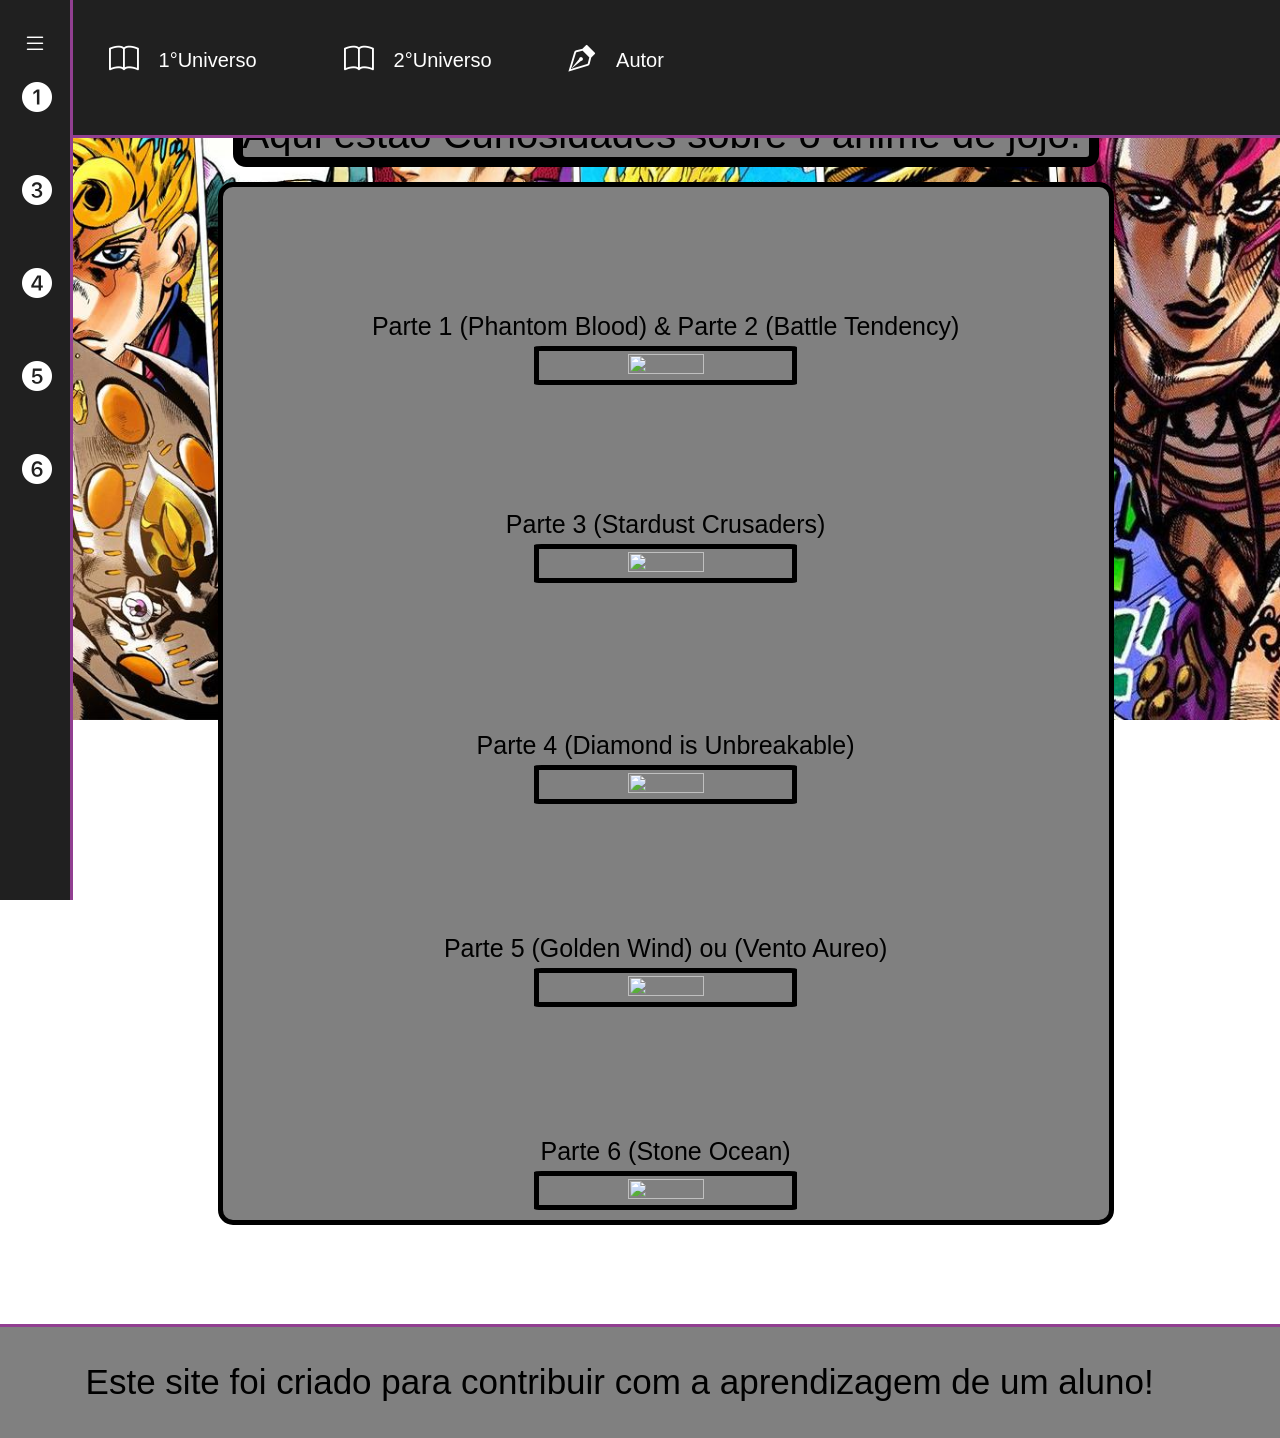
==== Projeto/anime.html @ 6b38cab1 "a" ====
<!DOCTYPE html>
<html lang="pt-br">

<head>
    <meta charset="UTF-8">
    <meta name="viewport" content="width=device-width, initial-scale=1.0">
    <title>anime</title>
    <link rel="icon" href="img/JoJos-Bizarre-Adventure-Jojo-PNG-Photo-300x279.png">
    <link rel="stylesheet" href="https://cdn.jsdelivr.net/npm/bootstrap-icons@1.11.3/font/bootstrap-icons.min.css">
    <link rel="stylesheet" href="css/stylemenu.css">
    <link rel="stylesheet" href="css/stylemain.css">
    <link rel="stylesheet" href="css/stylefooter.css">
</head>

<body id="p4">
    <header>
        <div>
            <ul id="menu-superior">
                <li class="item-header">
                    <a href="index.html">
                        <span class="icon"><i class="bi bi-book"></i></span>
                        <span class="txt-link">1°Universo</span>
                    </a>
                </li>
                <li class="item-header">
                    <a href="mangau2.html">
                        <span class="icon"><i class="bi bi-book"></i></span>
                        <span class="txt-link">2°Universo</span>
                    </a>
                </li>
                <li class="item-header">
                    <a href="autor.html">
                        <span class="icon"><i class="bi bi-vector-pen"></i></span>
                        <span class="txt-link">Autor</span>
                    </a>
                </li>
            </ul>
        </div>
        <nav class="menu-lateral">
            <div class="btn-expandir">
                <i class="bi bi-list" id="btnExp"></i>
            </div>
            <ul>
                <li class="item-menu">
                    <a href="#parta12">
                        <span class="icon"><i class="bi bi-1-circle-fill"></i></span>
                        <span class="txt-link">Parte</span>
                    </a>
                </li>

                <li class="item-menu">
                    <a href="#parta3">
                        <span class="icon"><i class="bi bi-3-circle-fill"></i></i></span>
                        <span class="txt-link">Parte</span>
                    </a>
                </li>

                <li class="item-menu">
                    <a href="#parta4">
                        <span class="icon"><i class="bi bi-4-circle-fill"></i></span>
                        <span class="txt-link">Parte</span>
                    </a>
                </li>

                <li class="item-menu">
                    <a href="#parta5">
                        <span class="icon"><i class="bi bi-5-circle-fill"></i></span>
                        <span class="txt-link">Parte</span>
                    </a>
                </li>

                <li class="item-menu">
                    <a href="#parta6">
                        <span class="icon"><i class="bi bi-6-circle-fill"></i></span>
                        <span class="txt-link">Parte</span>
                    </a>
                </li>
            </ul>
        </nav>
    </header>
    <main>
        <div>
            <h2 class="titulo_pg">Aqui estão Curiosidades sobre o anime de jojo.</h2>
            <div class="fundo">
                <ul class="ulanime">
                    <div id="parta12">
                        <div style="height: 120px;"></div>
                        <li>Parte 1 (Phantom Blood) & Parte 2 (Battle Tendency)</li>
                        <a class="ancoraimg" href="https://youtu.be/l_cqC_U-ANQ?si=Gqx3O6n-Qnu_1Jp6" target="_blank"><img class="imgul"
                                src="https://th.bing.com/th/id/OIP.8K-4tKOPNYVr92pcWIUtawHaKB?rs=1&pid=ImgDetMain"
                                alt=""></a>

                        <div id="parta3">
                            <div style="height: 120px;"></div>
                            <li>Parte 3 (Stardust Crusaders)</li>
                            <a class="ancoraimg" href="https://youtu.be/XKpD3WtFRCs?si=vo4vYw79k2IKJTmq" target="_blank"><img class="imgul"
                                    src="https://th.bing.com/th/id/R.3a1201ea9c2eb80666ee2a7639177b7a?rik=tdvEZbRmdZxY0A&riu=http%3a%2f%2fimg1.ak.crunchyroll.com%2fi%2fspire3%2f86de39072e28bfb07918bad5c6117ef31384824211_full.jpg&ehk=QxvrY154YX31XYaQ5xfk0X%2b7T0MUTsolpQvWCUPmuu8%3d&risl=&pid=ImgRaw&r=0|"
                                    alt=""></a></p>
                        </div>

                        <div id="parta4">
                            <div style="height: 125px;"></div>
                            <li>Parte 4 (Diamond is Unbreakable)</li>
                            <a class="ancoraimg" href="https://youtu.be/t8WxJVBhiTY?si=fClwugBn9IMBaQGi" target="_blank"><img class="imgul"
                                    src="https://cdn.yinghuazy.xyz/upload/vod/20201029-3/b44728ade627e4455e360d9e56297caf.jpg"
                                    alt=""></a>
                        </div>

                        <div id="parta5">
                            <div style="height: 125px;"></div>
                            <li>Parte 5 (Golden Wind) ou (Vento Aureo)</li>
                        </div>
                        <a class="ancoraimg" href="https://youtu.be/Ubve8INYEws?si=CDjny_WAfHX5_zvy" target="_blank"><img class="imgul"
                                src="https://somoskudasai.com/wp-content/uploads/2020/06/jojo5_key2.jpg" alt=""></a>


                        <div id="parta6">
                            <div style="height: 125px;"></div>
                            <li>Parte 6 (Stone Ocean)</li>
                            <a class="ancoraimg" href="https://youtu.be/zmNxNnuILjY?si=wiK76I21Ta6XV6kb" target="_blank"><img class="imgul"
                                    src="https://th.bing.com/th/id/OIP.O4B5B_kcKII6-_ZiW4ERwgHaKh?rs=1&pid=ImgDetMain"
                                    alt=""></a>
                        </div>
                </ul>
            </div>
        </div>
    </main>
    <footer>
        <div>
            <p id="msgfooter">Este site foi criado para contribuir com a aprendizagem de um aluno!</p>
        </div>
    </footer>
    <script src="javascript/menu.js"></script>
</body>

</html>
---- Projeto/css/stylemenu.css ----
header{
    position: absolute;
    top: 0;
    left: 0;
    width: 100%;
    height: 50px;
}
* {
    margin: 0;
    padding: 0;
    box-sizing: border-box;
    font-family: sans-serif;
}

nav.menu-lateral {
    width: 70px;
    height: 100%;
    background-color: #202020;
    padding: 30px 0 50px 1%;
    box-shadow: 3px 0 0 rgb(145, 63, 145);
    position: fixed;
    top: 0;
    left: 0;
    overflow: hidden;
    transition: 0.2s;
}

.btn-expandir {
    width: 100%;
    padding-left: 10px;
}

.btn-expandir>i {
    color: white;
    font-size: 24px;
    cursor: pointer;
    padding: 30px 20px 50px 1%;
}

ul {
    height: 100%;
    list-style-type: none;
}

ul li.item-menu {
    transition: 0.2s;
}

ul li.ativo {
    background-color: rgb(145, 63, 145);
}

ul li.item-menu:hover {
    background: rgb(145, 63, 145);
}

ul li.item-menu a {
    color: white;
    text-decoration: none;
    font-size: 20px;
    padding: 20px 4%;
    display: flex;
    margin-bottom: 10px;
    line-height: 40px;
}

ul li.item-menu a .txt-link {
    margin-left: 20px;
}

ul li.item-menu a .icon>i {
    font-size: 30px;
    margin-left: 7px;
}

nav.menu-lateral.expandir {
    width: 300px;
}

header {
    width: 100%;
    height: 15%;
    background-color: #202020;
    padding: 40px 0 40px 1%;
    box-shadow: 3px 0 0 rgb(145, 63, 145);
    position: fixed;
    top: 0;
    left: 0;
    overflow: hidden;
    transition: 0.2s;
    box-shadow: 0 3px 0 rgb(145, 63, 145);
}
 
#menu-superior{
    display: flex;
}

ul li.item-header a {
    color: white;
    text-decoration: none;
    font-size: 20px;
    display: flex;
    padding: 0% 5% 2% 25%;
    margin: 0 50px 50px 20px;
    transition: .2s;
    text-decoration: solid;
    margin-bottom: 20px;
    line-height: 40px;
}

ul li.item-header a:hover{
    color:  rgb(145, 63, 145);
}
ul li.item-header a .icon>i {
    font-size: 30px;
    margin-left: 17px;
}

ul li.item-header a .txt-link{
    margin-left: 20px;
}
---- Projeto/css/stylemain.css ----
body{
    background-color: transparent;
}
main {
    margin: 8% -7% 8% 17%;
    width: 70%;
    
}

#p1{
    background-image: url(../img/fundop1.jpg);
    background-size: 100%;
    background-repeat: no-repeat;
    background-attachment: fixed;
    margin: 0px 0px 0px 0px;
}
#p2{
    background-image: url(../img/fundop2.jpg);
    background-size: 100%;
    background-repeat: no-repeat;
    background-attachment: fixed;
    margin: 85px 0px 0px 0px;
}
#p3{
    background-image: url(../img/fundop3.jpg);
    background-size: 100%;
    background-repeat: no-repeat;
    background-attachment: fixed;
    margin: 85px 0px 0px 0px;
}

#p4{
    background-image: url(../img/fundop4.jpg);
    background-size: 100%;
    background-repeat: no-repeat;
    background-attachment: fixed;
    margin: 85px 0px 0px 0px;
}

#pgescondida{
    background-image: url(../img/fundo_esteregg.jpg);
    background-size: 100%;
    background-repeat: no-repeat;
    background-attachment: fixed;
    margin: 85px 0px 0px 0px;
}

.fundo{
    border: 5px solid;
    background-color: gray;
    border-radius: 15px;
    margin: 15px 0;
}

.imgmanga{
    width: 19%;
    height: 19%;
    border: 5px solid;
    border-radius: 3%;
    margin: 20px 15px 50px 15px;
}

.titulo_manga{
    font: normal 40px Arial;
    text-align: center;
    margin-top: 5%;
}

.sinopsemanga{
    font-size: 170%;
    font-weight: bold;
    margin: 15px;
}
.titulo_pg{
    background-color: gray;
    font: normal 40px Arial;
    border: 10px solid;
    border-radius: 13px;
    margin: 15px;
}
.p_a_manga{
    font-size: 120%;
    font-weight: bold;
    margin: 15px;
}

.p_autor{
    font-size: 120%;
    font-weight: bold;
    margin: 15px;
}

.a_manga{
    color: rgb(0, 0, 0);
    background-color: rgb(134, 134, 134);
    font-size: 90%;
    font-weight: bold;
    padding: 10px;
    text-decoration: none;
    border: 3px solid; 
    border-radius: 13px;
    transition: color 0.3s;
}

.a_manga:hover{
    color: rgb(16, 16, 92);
    background-color: rgb(160, 85, 230);
}

#esteregg{
    background-color: gray;
    font-size: 100%;
    text-decoration: none;
    transition: color 0.3s;
    border: none;
    margin: 0px 0px 0px 0px;
}

#imgesteregg{
    width: 250px;
    height: 200px;
    border: none;
    border-radius: none;
    
}
button{
    background-color: transparent;
    border: none;
    width: 20%;
}

#nerd{
    width: 20%;
    height: 20%;
    margin: 75px 15px 35px 15px;
}

span{
    font:bold;
    color: white;
}

#giorno{
    border: none;
    width: 25%;
    height: 25%;
    margin: 10px;
}

#imglouvre{
    border: none;
    width: 370px;
    height: 370px;
}

.img_arte{
    width: 25%; 
    height: 25% ; 
    border: none;
    margin: 75px 15px 35px 15px;
}

.imgul{
    width: 30%;
    height: 40%;
    margin: 5px;
    border: 5px solid black;
    border-radius: 3%;
    transition: .2s;
}

.imgul:hover{
    border: 5px solid violet;
}

.ulanime{
    height: 100%;
    font-size: 25px;
    margin: 5px;
    list-style-type: none;
    text-align: center;
}
#meme{
    width: 350px;
    height: 90px;
    margin: 10px;
}
---- Projeto/css/stylefooter.css ----
footer {
    bottom: 0;
    width: 100%;
    background-color: gray;
    padding: 10px;
    box-shadow: 0 0 0 3px rgb(145, 63, 145);
}

p{
    margin: 2% 6%;
}

#msgfooter{
    font-size: 35px;
    font-family: Arial;
}
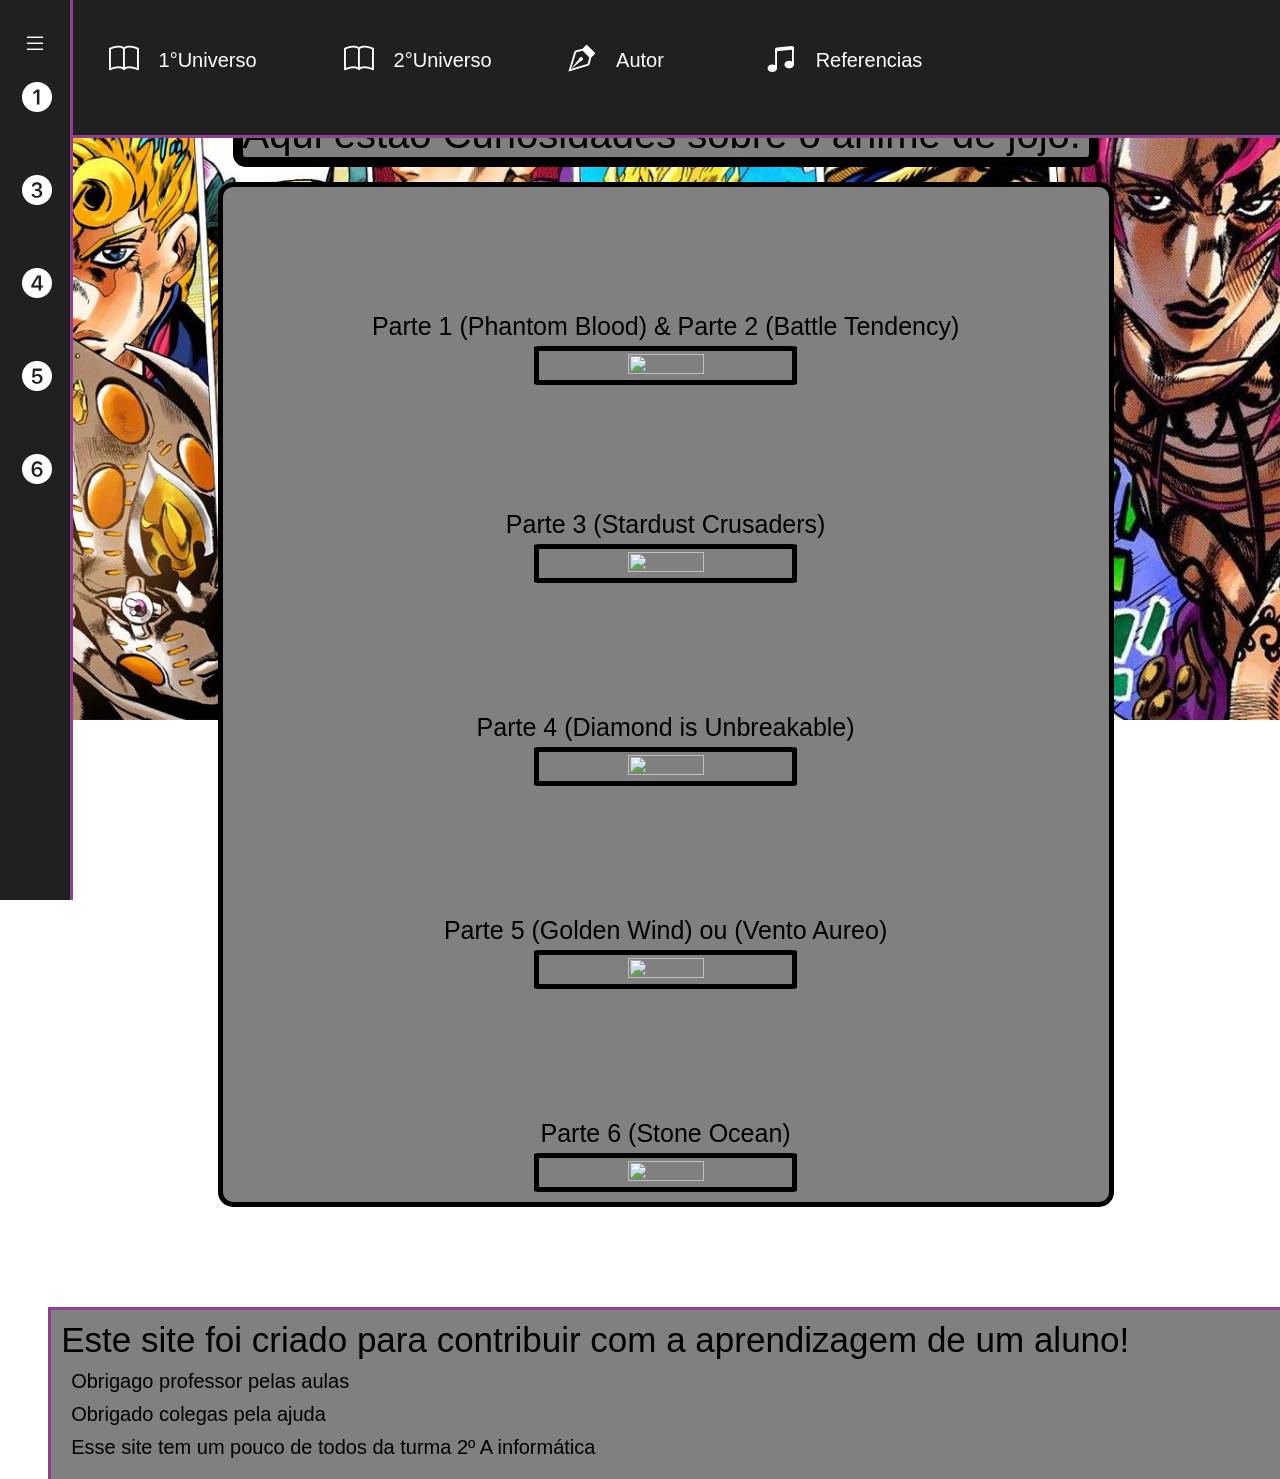
==== commit 610d341c: "a" ====
--- a/Projeto/anime.html
+++ b/Projeto/anime.html
@@ -32,6 +32,12 @@
                     <a href="autor.html">
                         <span class="icon"><i class="bi bi-vector-pen"></i></span>
                         <span class="txt-link">Autor</span>
+                    </a>
+                </li>
+                <li class="item-header">
+                    <a href="referencias.html">
+                        <span class="icon"><i class="bi bi-music-note-beamed"></i></span>
+                        <span class="txt-link">Referencias</span>
                     </a>
                 </li>
             </ul>
@@ -128,6 +134,11 @@
     <footer>
         <div>
             <p id="msgfooter">Este site foi criado para contribuir com a aprendizagem de um aluno!</p>
+            <ul>
+                <li><p class="agradecimentos">Obrigago professor pelas aulas</p></li>
+                <li><p class="agradecimentos">Obrigado colegas pela ajuda</p></li>
+                <li><p class="agradecimentos">Esse site tem um pouco de todos da turma 2º A informática</p></li>
+            </ul>
         </div>
     </footer>
     <script src="javascript/menu.js"></script>
--- a/Projeto/css/stylemenu.css
+++ b/Projeto/css/stylemenu.css
@@ -10,6 +10,7 @@
     padding: 0;
     box-sizing: border-box;
     font-family: sans-serif;
+    scroll-behavior: smooth;
 }
 
 nav.menu-lateral {
--- a/Projeto/css/stylemain.css
+++ b/Projeto/css/stylemain.css
@@ -85,7 +85,7 @@
 }
 
 .p_autor{
-    font-size: 120%;
+    font-size: 26px;
     font-weight: bold;
     margin: 15px;
 }
--- a/Projeto/css/stylefooter.css
+++ b/Projeto/css/stylefooter.css
@@ -4,13 +4,15 @@
     background-color: gray;
     padding: 10px;
     box-shadow: 0 0 0 3px rgb(145, 63, 145);
-}
-
-p{
-    margin: 2% 6%;
+    margin: 0 0 0 4%;
 }
 
 #msgfooter{
     font-size: 35px;
     font-family: Arial;
+}
+
+.agradecimentos{
+    margin: 10px;
+    font-size: 20px
 }
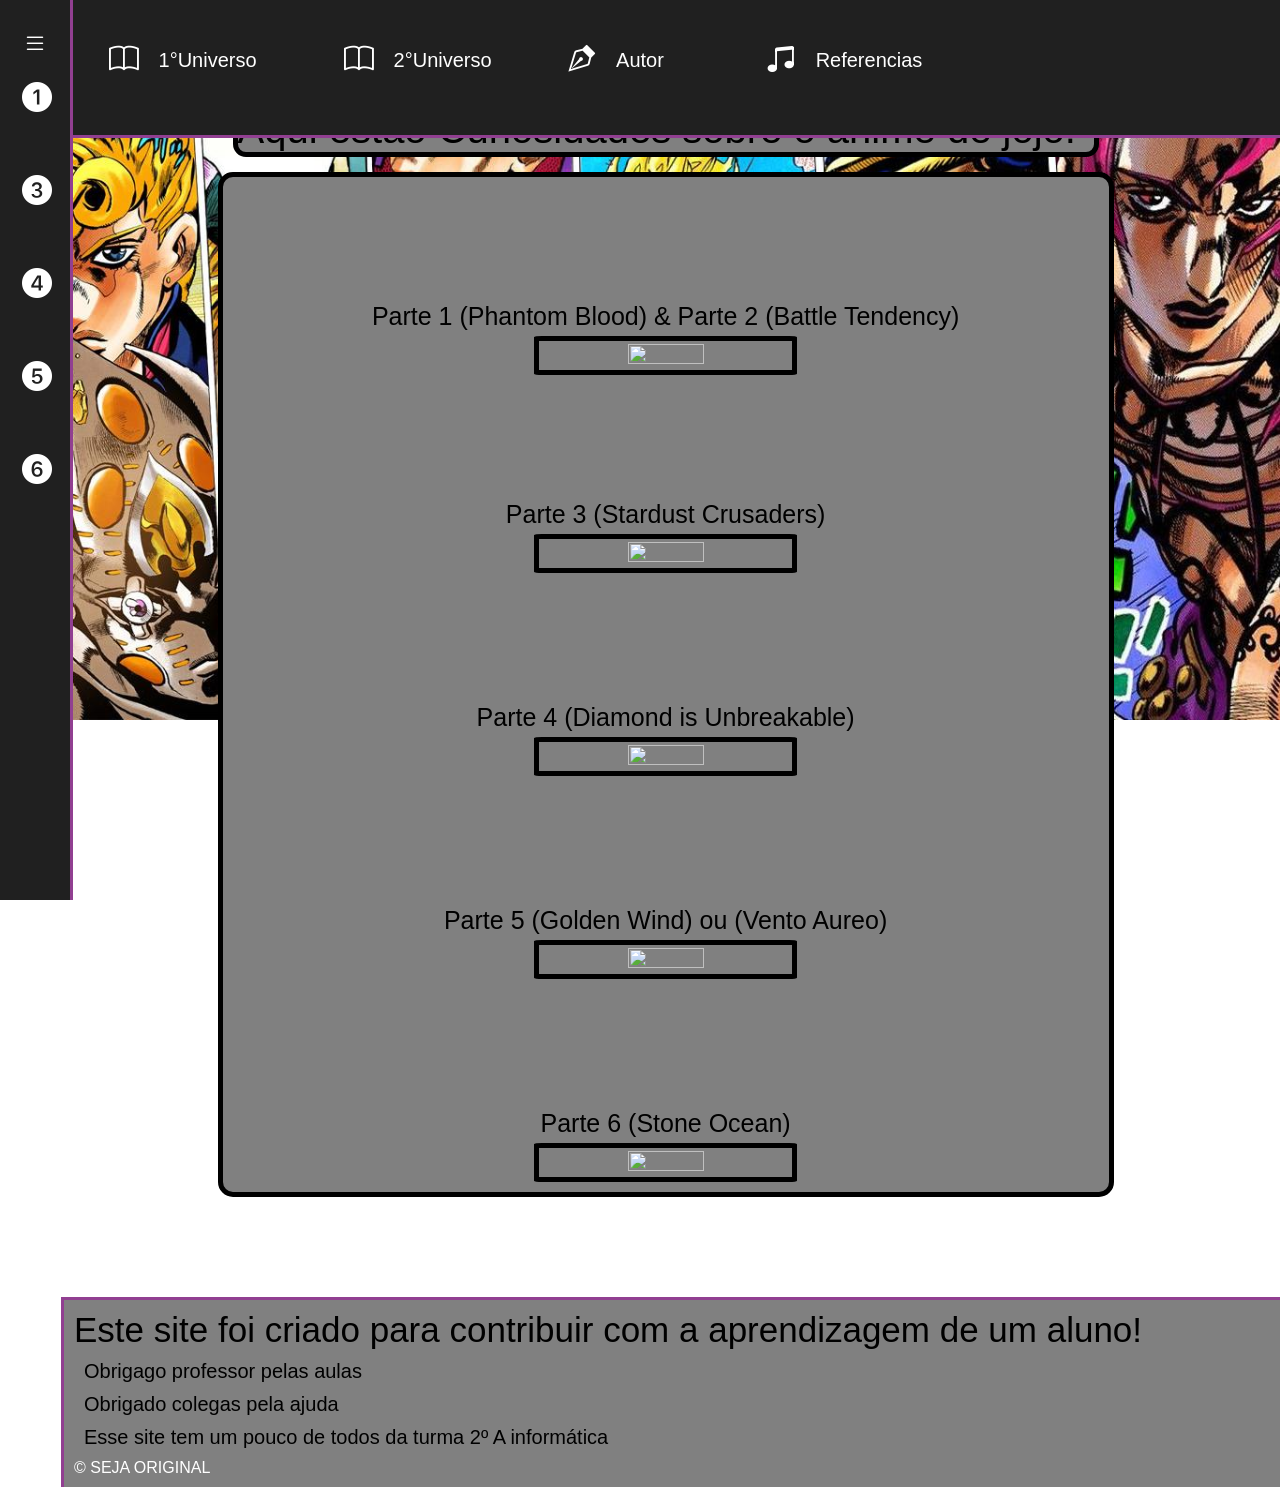
==== commit e27be2f8: "a" ====
--- a/Projeto/anime.html
+++ b/Projeto/anime.html
@@ -14,7 +14,7 @@
 
 <body id="p4">
     <header>
-        <div>
+        <nav>
             <ul id="menu-superior">
                 <li class="item-header">
                     <a href="index.html">
@@ -41,7 +41,7 @@
                     </a>
                 </li>
             </ul>
-        </div>
+        </nav>
         <nav class="menu-lateral">
             <div class="btn-expandir">
                 <i class="bi bi-list" id="btnExp"></i>
@@ -89,44 +89,49 @@
             <h2 class="titulo_pg">Aqui estão Curiosidades sobre o anime de jojo.</h2>
             <div class="fundo">
                 <ul class="ulanime">
-                    <div id="parta12">
+                    <section id="parta12">
                         <div style="height: 120px;"></div>
                         <li>Parte 1 (Phantom Blood) & Parte 2 (Battle Tendency)</li>
-                        <a class="ancoraimg" href="https://youtu.be/l_cqC_U-ANQ?si=Gqx3O6n-Qnu_1Jp6" target="_blank"><img class="imgul"
+                        <a class="ancoraimg" href="https://youtu.be/l_cqC_U-ANQ?si=Gqx3O6n-Qnu_1Jp6"
+                            target="_blank"><img class="imgul"
                                 src="https://th.bing.com/th/id/OIP.8K-4tKOPNYVr92pcWIUtawHaKB?rs=1&pid=ImgDetMain"
                                 alt=""></a>
+                    </section>
+                    <section id="parta3">
+                        <div style="height: 120px;"></div>
+                        <li>Parte 3 (Stardust Crusaders)</li>
+                        <a class="ancoraimg" href="https://youtu.be/XKpD3WtFRCs?si=vo4vYw79k2IKJTmq"
+                            target="_blank"><img class="imgul"
+                                src="https://th.bing.com/th/id/R.3a1201ea9c2eb80666ee2a7639177b7a?rik=tdvEZbRmdZxY0A&riu=http%3a%2f%2fimg1.ak.crunchyroll.com%2fi%2fspire3%2f86de39072e28bfb07918bad5c6117ef31384824211_full.jpg&ehk=QxvrY154YX31XYaQ5xfk0X%2b7T0MUTsolpQvWCUPmuu8%3d&risl=&pid=ImgRaw&r=0|"
+                                alt=""></a></p>
+                    </section>
 
-                        <div id="parta3">
-                            <div style="height: 120px;"></div>
-                            <li>Parte 3 (Stardust Crusaders)</li>
-                            <a class="ancoraimg" href="https://youtu.be/XKpD3WtFRCs?si=vo4vYw79k2IKJTmq" target="_blank"><img class="imgul"
-                                    src="https://th.bing.com/th/id/R.3a1201ea9c2eb80666ee2a7639177b7a?rik=tdvEZbRmdZxY0A&riu=http%3a%2f%2fimg1.ak.crunchyroll.com%2fi%2fspire3%2f86de39072e28bfb07918bad5c6117ef31384824211_full.jpg&ehk=QxvrY154YX31XYaQ5xfk0X%2b7T0MUTsolpQvWCUPmuu8%3d&risl=&pid=ImgRaw&r=0|"
-                                    alt=""></a></p>
-                        </div>
+                    <section id="parta4">
+                        <div style="height: 125px;"></div>
+                        <li>Parte 4 (Diamond is Unbreakable)</li>
+                        <a class="ancoraimg" href="https://youtu.be/t8WxJVBhiTY?si=fClwugBn9IMBaQGi"
+                            target="_blank"><img class="imgul"
+                                src="https://cdn.yinghuazy.xyz/upload/vod/20201029-3/b44728ade627e4455e360d9e56297caf.jpg"
+                                alt=""></a>
+                    </section>
 
-                        <div id="parta4">
-                            <div style="height: 125px;"></div>
-                            <li>Parte 4 (Diamond is Unbreakable)</li>
-                            <a class="ancoraimg" href="https://youtu.be/t8WxJVBhiTY?si=fClwugBn9IMBaQGi" target="_blank"><img class="imgul"
-                                    src="https://cdn.yinghuazy.xyz/upload/vod/20201029-3/b44728ade627e4455e360d9e56297caf.jpg"
-                                    alt=""></a>
-                        </div>
-
-                        <div id="parta5">
-                            <div style="height: 125px;"></div>
-                            <li>Parte 5 (Golden Wind) ou (Vento Aureo)</li>
-                        </div>
-                        <a class="ancoraimg" href="https://youtu.be/Ubve8INYEws?si=CDjny_WAfHX5_zvy" target="_blank"><img class="imgul"
-                                src="https://somoskudasai.com/wp-content/uploads/2020/06/jojo5_key2.jpg" alt=""></a>
+                    <section id="parta5">
+                        <div style="height: 125px;"></div>
+                        <li>Parte 5 (Golden Wind) ou (Vento Aureo)</li>
+                    </section>
+                    <a class="ancoraimg" href="https://youtu.be/Ubve8INYEws?si=CDjny_WAfHX5_zvy" target="_blank"><img
+                            class="imgul" src="https://somoskudasai.com/wp-content/uploads/2020/06/jojo5_key2.jpg"
+                            alt=""></a>
 
 
-                        <div id="parta6">
-                            <div style="height: 125px;"></div>
-                            <li>Parte 6 (Stone Ocean)</li>
-                            <a class="ancoraimg" href="https://youtu.be/zmNxNnuILjY?si=wiK76I21Ta6XV6kb" target="_blank"><img class="imgul"
-                                    src="https://th.bing.com/th/id/OIP.O4B5B_kcKII6-_ZiW4ERwgHaKh?rs=1&pid=ImgDetMain"
-                                    alt=""></a>
-                        </div>
+                    <section id="parta6">
+                        <div style="height: 125px;"></div>
+                        <li>Parte 6 (Stone Ocean)</li>
+                        <a class="ancoraimg" href="https://youtu.be/zmNxNnuILjY?si=wiK76I21Ta6XV6kb"
+                            target="_blank"><img class="imgul"
+                                src="https://th.bing.com/th/id/OIP.O4B5B_kcKII6-_ZiW4ERwgHaKh?rs=1&pid=ImgDetMain"
+                                alt=""></a>
+                    </section>
                 </ul>
             </div>
         </div>
@@ -135,9 +140,18 @@
         <div>
             <p id="msgfooter">Este site foi criado para contribuir com a aprendizagem de um aluno!</p>
             <ul>
-                <li><p class="agradecimentos">Obrigago professor pelas aulas</p></li>
-                <li><p class="agradecimentos">Obrigado colegas pela ajuda</p></li>
-                <li><p class="agradecimentos">Esse site tem um pouco de todos da turma 2º A informática</p></li>
+                <li>
+                    <p class="agradecimentos">Obrigago professor pelas aulas</p>
+                </li>
+                <li>
+                    <p class="agradecimentos">Obrigado colegas pela ajuda</p>
+                </li>
+                <li>
+                    <p class="agradecimentos">Esse site tem um pouco de todos da turma 2º A informática</p>
+                </li>
+                <li>
+                    <p><span>&copy; SEJA ORIGINAL</span></p>
+                </li>
             </ul>
         </div>
     </footer>
--- a/Projeto/css/stylemain.css
+++ b/Projeto/css/stylemain.css
@@ -39,10 +39,18 @@
 
 #pgescondida{
     background-image: url(../img/fundo_esteregg.jpg);
-    background-size: 100%;
-    background-repeat: no-repeat;
-    background-attachment: fixed;
-    margin: 85px 0px 0px 0px;
+    
+    background-size: 100%;
+    background-repeat: no-repeat;
+    background-attachment: fixed;
+    margin: 85px 0px 0px 0px;
+}
+#pgreferencia{
+    background-image: url(../img/fundo_referencias.jpg);
+    background-size: 100%;
+    background-repeat: no-repeat;
+    background-attachment: fixed;
+    margin: 85px 0px 0px 0px; 
 }
 
 .fundo{
@@ -74,7 +82,7 @@
 .titulo_pg{
     background-color: gray;
     font: normal 40px Arial;
-    border: 10px solid;
+    border: 5px solid;
     border-radius: 13px;
     margin: 15px;
 }
@@ -184,4 +192,26 @@
     width: 350px;
     height: 90px;
     margin: 10px;
+}
+
+.img_pg_autor{
+    margin: 25px 15px 15px 15px;
+    height: 25%;
+    border: solid 2px;
+}
+
+.titulo_referencia{
+    font-size: 45px;
+}
+
+.imgpose{
+    width: 35%;
+    height: 35%;
+    margin: 25px 5px 0px 5px;
+}
+
+.anmusica{
+    width: 250px;
+    height: 300px;
+    margin: 25px 5px 0px 5px;
 }
--- a/Projeto/css/stylefooter.css
+++ b/Projeto/css/stylefooter.css
@@ -1,10 +1,10 @@
 footer {
     bottom: 0;
-    width: 100%;
+    width: 95%;
     background-color: gray;
     padding: 10px;
     box-shadow: 0 0 0 3px rgb(145, 63, 145);
-    margin: 0 0 0 4%;
+    margin: 0 0 0 5%;
 }
 
 #msgfooter{
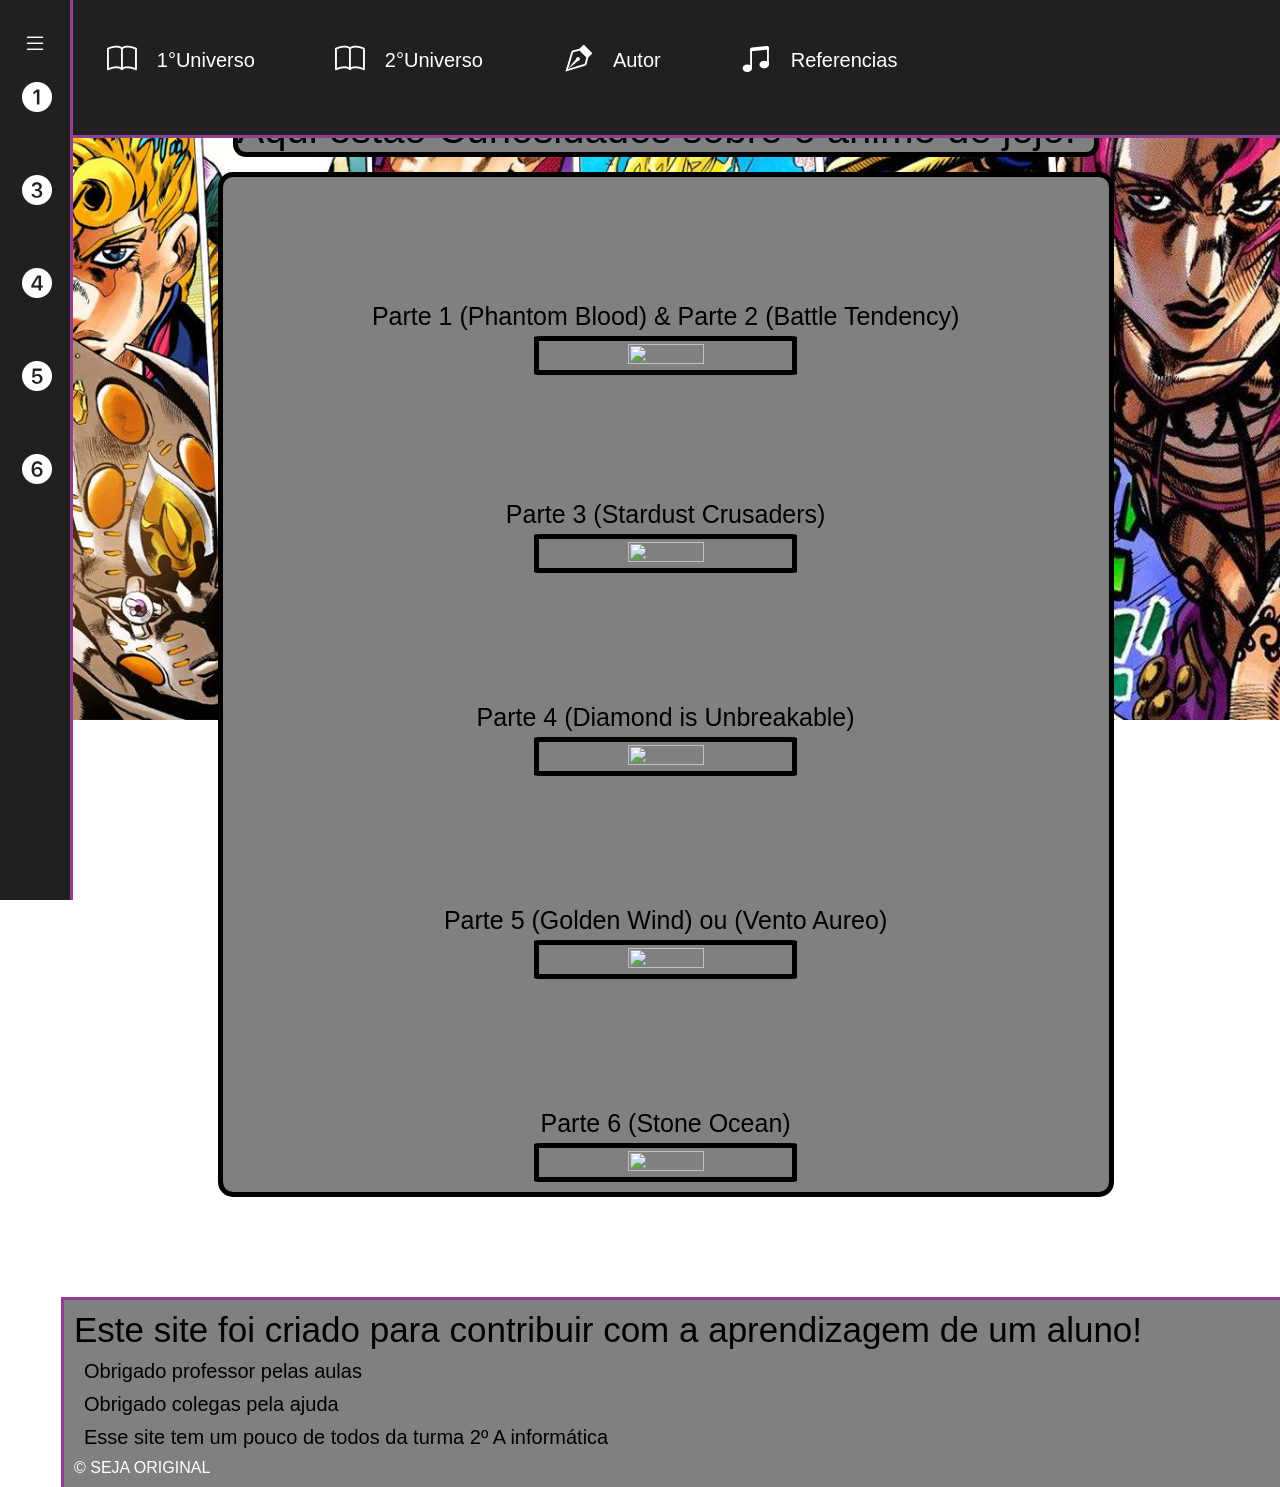
==== commit 19fe1352: "a" ====
--- a/Projeto/anime.html
+++ b/Projeto/anime.html
@@ -141,7 +141,7 @@
             <p id="msgfooter">Este site foi criado para contribuir com a aprendizagem de um aluno!</p>
             <ul>
                 <li>
-                    <p class="agradecimentos">Obrigago professor pelas aulas</p>
+                    <p class="agradecimentos">Obrigado professor pelas aulas</p>
                 </li>
                 <li>
                     <p class="agradecimentos">Obrigado colegas pela ajuda</p>
--- a/Projeto/css/stylemenu.css
+++ b/Projeto/css/stylemenu.css
@@ -11,6 +11,7 @@
     box-sizing: border-box;
     font-family: sans-serif;
     scroll-behavior: smooth;
+    cursor:context-menu;
 }
 
 nav.menu-lateral {
@@ -86,7 +87,7 @@
     box-shadow: 3px 0 0 rgb(145, 63, 145);
     position: fixed;
     top: 0;
-    left: 0;
+    left: 5%;
     overflow: hidden;
     transition: 0.2s;
     box-shadow: 0 3px 0 rgb(145, 63, 145);
@@ -101,22 +102,25 @@
     text-decoration: none;
     font-size: 20px;
     display: flex;
-    padding: 0% 5% 2% 25%;
     margin: 0 50px 50px 20px;
     transition: .2s;
     text-decoration: solid;
-    margin-bottom: 20px;
+    margin-bottom: 50px;
     line-height: 40px;
+    cursor: pointer;
 }
 
-ul li.item-header a:hover{
-    color:  rgb(145, 63, 145);
-}
 ul li.item-header a .icon>i {
     font-size: 30px;
-    margin-left: 17px;
+    margin-left: 10px;
+    cursor: pointer;
 }
 
 ul li.item-header a .txt-link{
     margin-left: 20px;
+    cursor: pointer;
+}
+
+#pg_escondida{
+    left: 0;
 }
--- a/Projeto/css/stylemain.css
+++ b/Projeto/css/stylemain.css
@@ -129,6 +129,7 @@
     height: 200px;
     border: none;
     border-radius: none;
+    cursor: pointer;
     
 }
 button{
@@ -175,6 +176,7 @@
     border: 5px solid black;
     border-radius: 3%;
     transition: .2s;
+    cursor: pointer;
 }
 
 .imgul:hover{
@@ -214,4 +216,5 @@
     width: 250px;
     height: 300px;
     margin: 25px 5px 0px 5px;
+    cursor: pointer;
 }
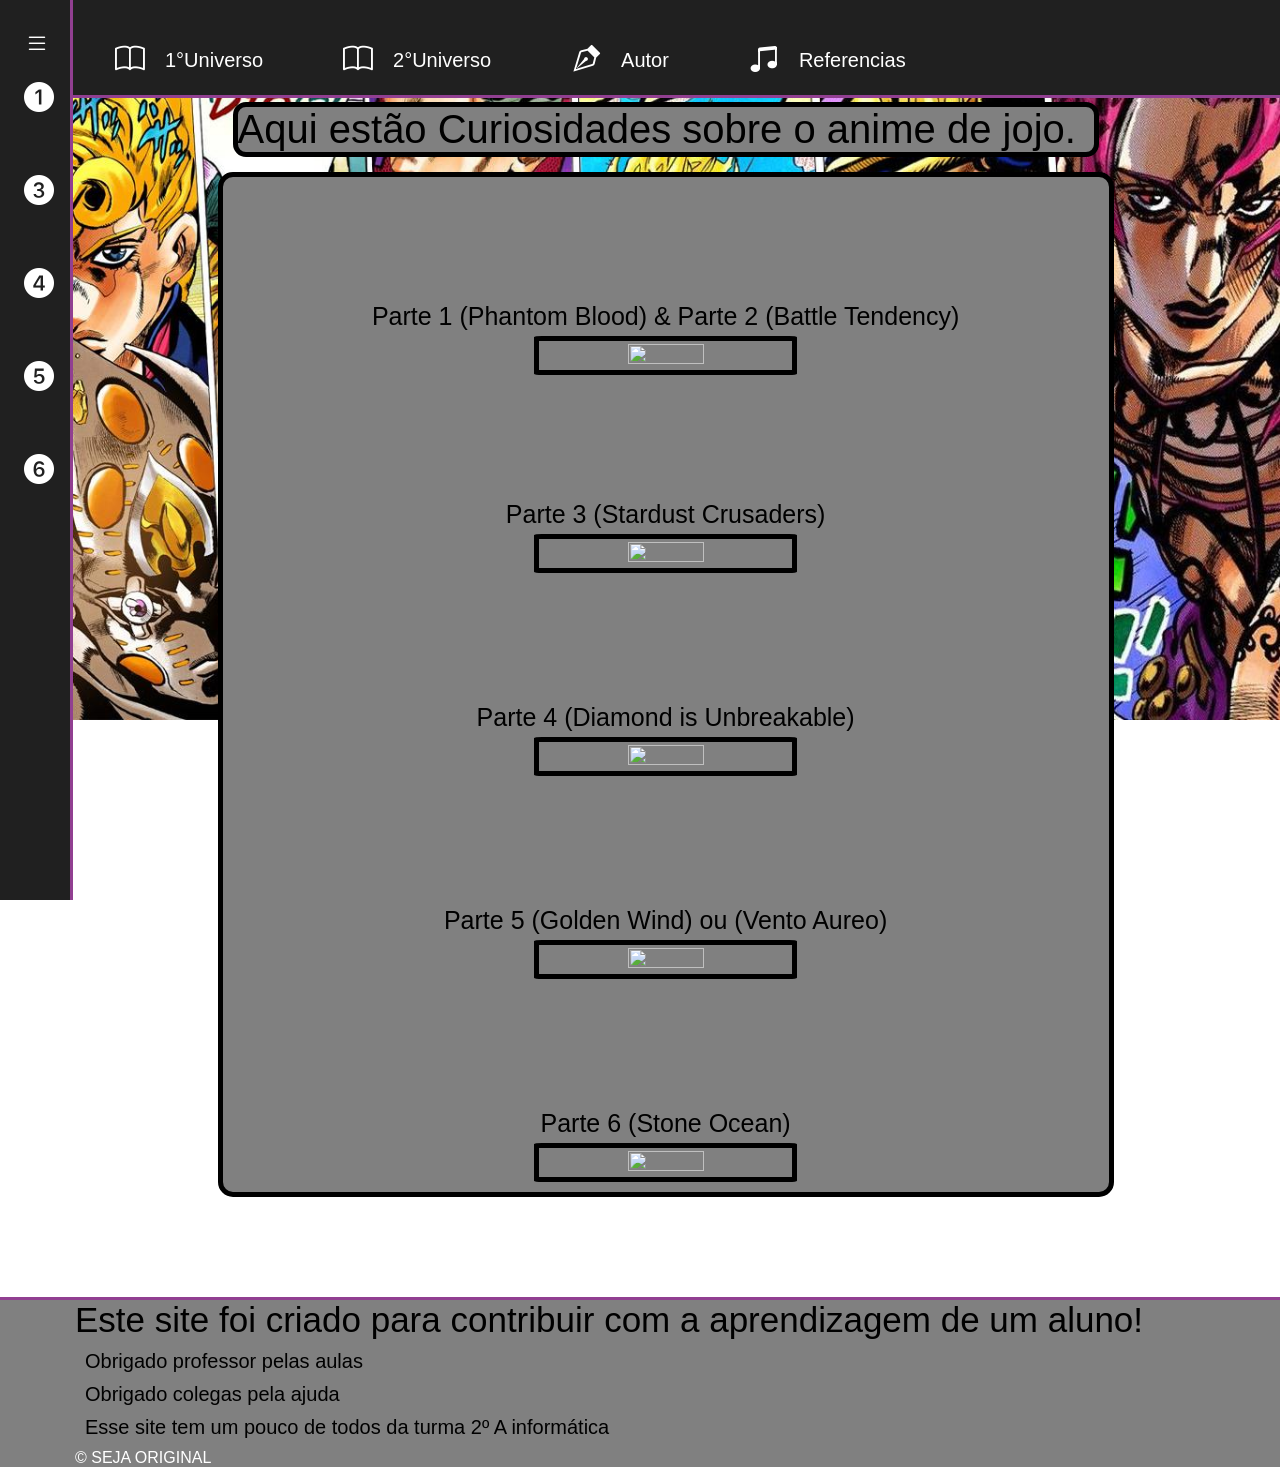
==== commit 404fa035: "a" ====
--- a/Projeto/anime.html
+++ b/Projeto/anime.html
@@ -17,7 +17,7 @@
         <nav>
             <ul id="menu-superior">
                 <li class="item-header">
-                    <a href="index.html">
+                    <a href="mangau1.html">
                         <span class="icon"><i class="bi bi-book"></i></span>
                         <span class="txt-link">1°Universo</span>
                     </a>
--- a/Projeto/css/stylemenu.css
+++ b/Projeto/css/stylemenu.css
@@ -18,7 +18,7 @@
     width: 70px;
     height: 100%;
     background-color: #202020;
-    padding: 30px 0 50px 1%;
+    padding: 30px 0 30px 15px;
     box-shadow: 3px 0 0 rgb(145, 63, 145);
     position: fixed;
     top: 0;
@@ -81,13 +81,13 @@
 
 header {
     width: 100%;
-    height: 15%;
+    height: 70px;
     background-color: #202020;
-    padding: 40px 0 40px 1%;
+    padding: 40px 0 55px 35px;
     box-shadow: 3px 0 0 rgb(145, 63, 145);
     position: fixed;
     top: 0;
-    left: 5%;
+    left: 50px;
     overflow: hidden;
     transition: 0.2s;
     box-shadow: 0 3px 0 rgb(145, 63, 145);
--- a/Projeto/css/stylemain.css
+++ b/Projeto/css/stylemain.css
@@ -5,6 +5,14 @@
     margin: 8% -7% 8% 17%;
     width: 70%;
     
+}
+
+#pinicial{
+    background-image: url(../img/);
+    background-size: 100%;
+    background-repeat: no-repeat;
+    background-attachment: fixed;
+    margin: 0px 0px 0px 0px;
 }
 
 #p1{
--- a/Projeto/css/stylefooter.css
+++ b/Projeto/css/stylefooter.css
@@ -1,10 +1,9 @@
 footer {
     bottom: 0;
-    width: 95%;
+    width: 100%;
     background-color: gray;
-    padding: 10px;
+    padding: 0 0 0 75px;
     box-shadow: 0 0 0 3px rgb(145, 63, 145);
-    margin: 0 0 0 5%;
 }
 
 #msgfooter{
